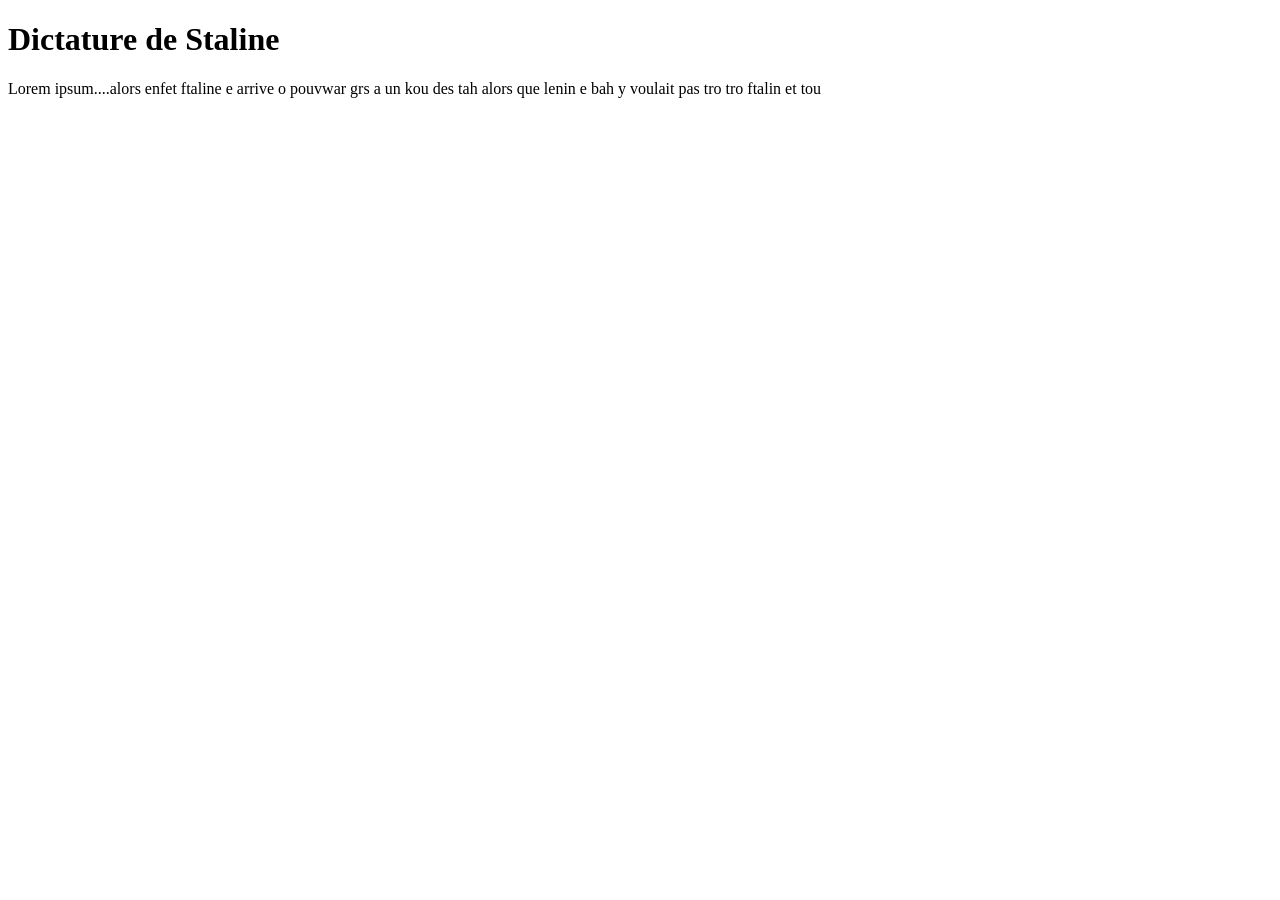
==== dictature.html @ 4cb4d545 "Ajout des différentes pages et modification du CSS Ajout de plusieurs pages nécessaires au site, et " ====
<!DOCTYPE html>
<html lang="fr">

    <head>
        <title>Dictature de Staline</title>
        <meta charset ="utf-8"/>
        <link rel="icon" type="image/png" href="images/favicon.png"/>
    </head>

    <body>

        <h1>
            Dictature de Staline 
        </h1>

        <p>
            Lorem ipsum....alors enfet ftaline e arrive o pouvwar grs 
            a un kou des tah alors que lenin 
            e bah y voulait pas tro tro ftalin et tou
        </p>
        
    </body>
</html>
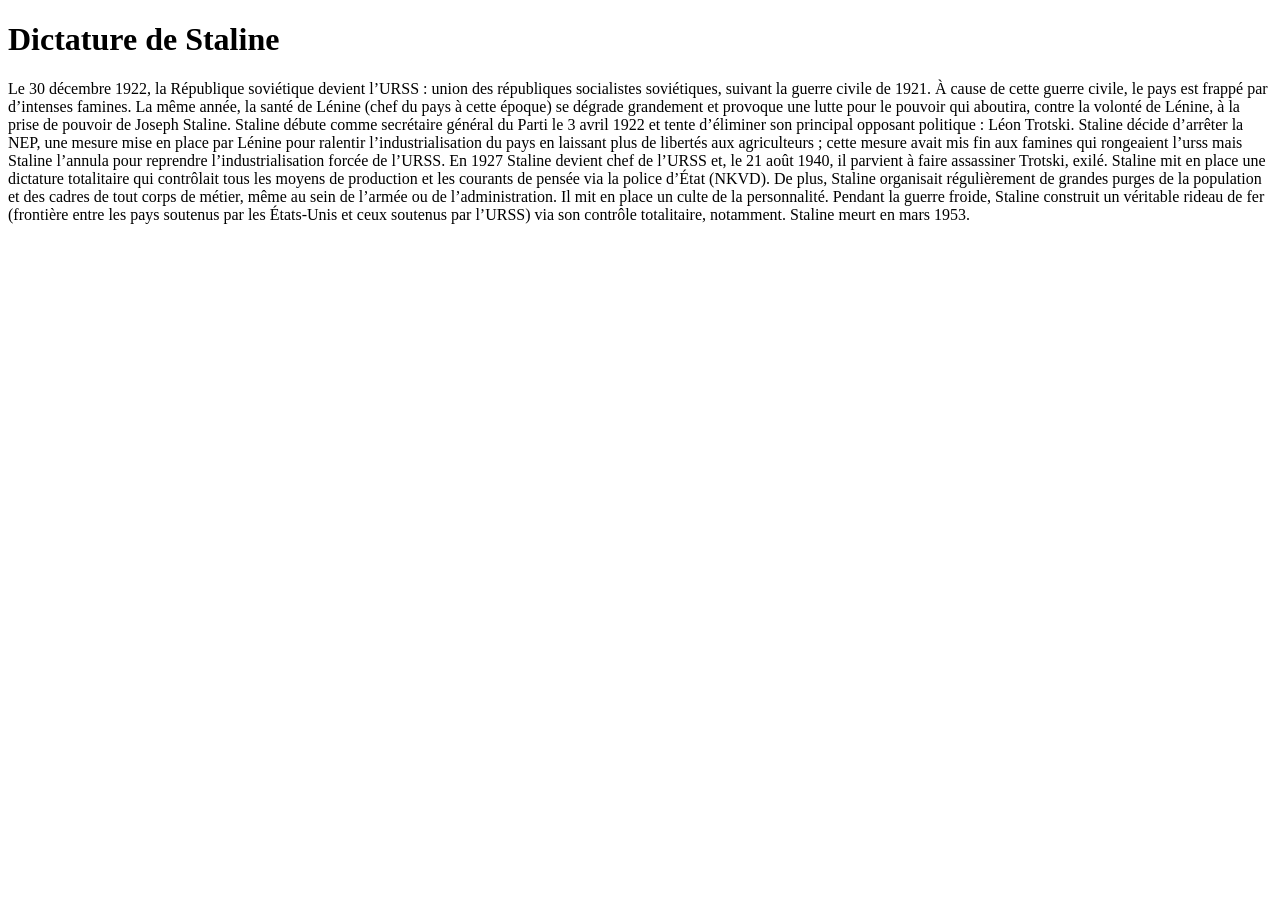
==== commit afa5ef2a: "Revise text on Stalin's dictatorship in dictature.html Updated the content about Stalin's dictatorsh" ====
--- a/dictature.html
+++ b/dictature.html
@@ -14,10 +14,19 @@
         </h1>
 
         <p>
-            Lorem ipsum....alors enfet ftaline e arrive o pouvwar grs 
-            a un kou des tah alors que lenin 
-            e bah y voulait pas tro tro ftalin et tou
+            Le 30 décembre 1922, la République soviétique devient l’URSS : union des républiques socialistes soviétiques, suivant la guerre civile de 1921.
+            À cause de cette guerre civile, le pays est frappé par d’intenses famines. La même année, la santé de Lénine (chef du pays à cette époque)
+            se dégrade grandement et provoque une lutte pour le pouvoir qui aboutira, contre la volonté de Lénine, à la prise de pouvoir de Joseph Staline.
+            Staline débute comme secrétaire général du Parti le 3 avril 1922 et tente d’éliminer son principal opposant politique : Léon Trotski.
+            Staline décide d’arrêter la NEP, une mesure mise en place par Lénine pour ralentir l’industrialisation du pays en laissant plus de libertés aux agriculteurs ;
+            cette mesure avait mis fin aux famines qui rongeaient l’urss mais Staline l’annula pour reprendre l’industrialisation forcée de l’URSS.
+            En 1927 Staline devient chef de l’URSS et, le 21 août 1940, il parvient à faire assassiner Trotski, exilé.
+            Staline mit en place une dictature totalitaire qui contrôlait tous les moyens de production et les courants de pensée via la police d’État (NKVD).
+            De plus, Staline organisait régulièrement de grandes purges de la population et des cadres de tout corps de métier, même au sein de l’armée ou de l’administration.
+            Il mit en place un culte de la personnalité.
+            Pendant la guerre froide, Staline construit un véritable rideau de fer (frontière entre les pays soutenus par les États-Unis et ceux soutenus par l’URSS) via son contrôle totalitaire, notamment.
+            Staline meurt en mars 1953.
         </p>
         
     </body>
-</html>+</html>
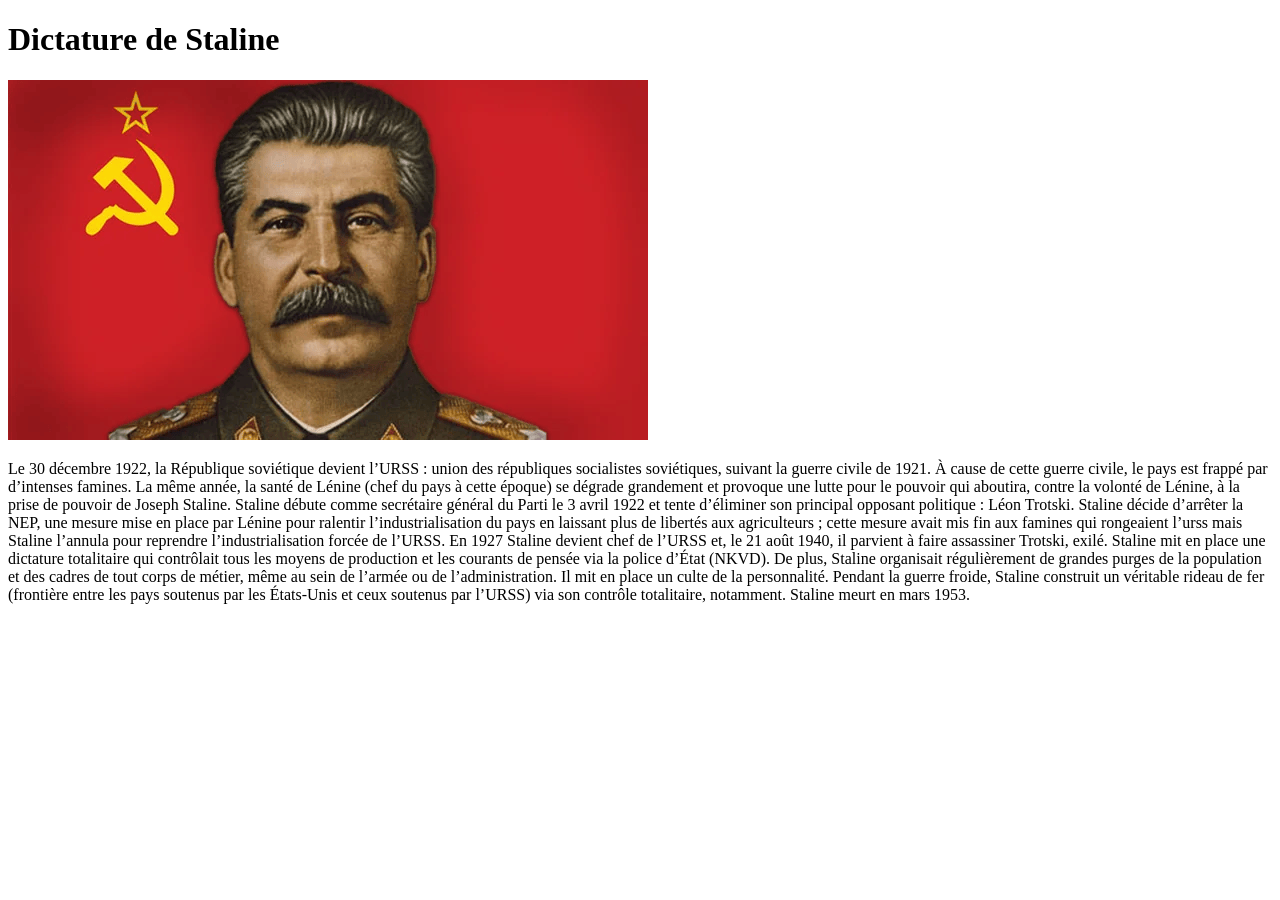
==== commit 2d4f61c1: "Update dictature.html" ====
--- a/dictature.html
+++ b/dictature.html
@@ -12,7 +12,9 @@
         <h1>
             Dictature de Staline 
         </h1>
-
+                 
+<img src="Staline.png">
+         
         <p>
             Le 30 décembre 1922, la République soviétique devient l’URSS : union des républiques socialistes soviétiques, suivant la guerre civile de 1921.
             À cause de cette guerre civile, le pays est frappé par d’intenses famines. La même année, la santé de Lénine (chef du pays à cette époque)
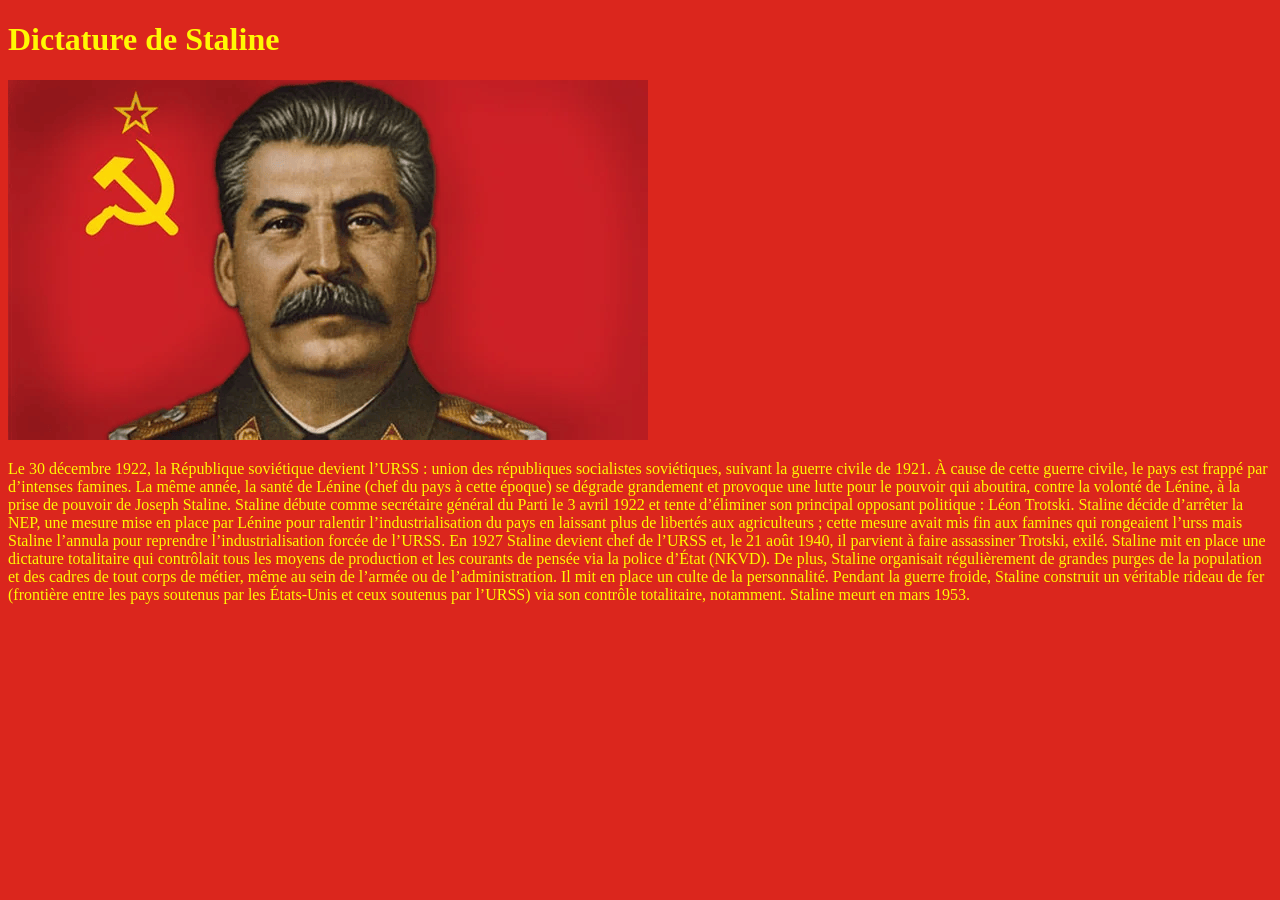
==== commit 6ec2bba5: "Update dictature.html" ====
--- a/dictature.html
+++ b/dictature.html
@@ -4,7 +4,10 @@
     <head>
         <title>Dictature de Staline</title>
         <meta charset ="utf-8"/>
+         <link rel="stylesheet" href="style.css">
         <link rel="icon" type="image/png" href="images/favicon.png"/>
+        <meta name="description" content="l'histoire de l'URSS">
+        <meta name="author" content="Noé augier aymeric et Nacer Charif">
     </head>
 
     <body>
--- a/style.css
+++ b/style.css
@@ -0,0 +1,42 @@
+@font-face {
+    font-family: meansOfProducfont;
+    src: url(konstruktor/Konstruktor.otf);
+}
+
+p {
+    color: #FFF903;
+    font-family: meansOfProducfont;
+}
+
+h1, h2, h3, h4, h5, h6 {
+    color: #FFF903;
+    font-family: meansOfProducfont;
+}
+
+body {
+    background-color : #DB261D;
+}
+
+a {
+    color: #FFF903;
+    font-family: meansOfProducfont;
+}
+
+a:link {
+    text-decoration: none;
+}
+
+a:hover {
+    text-decoration: underline;
+}
+
+.menu {
+    display: flex;
+    flex-direction: row;
+    text-align: center;
+    gap: 500px;
+}
+
+.images {
+align-items: center;
+}
